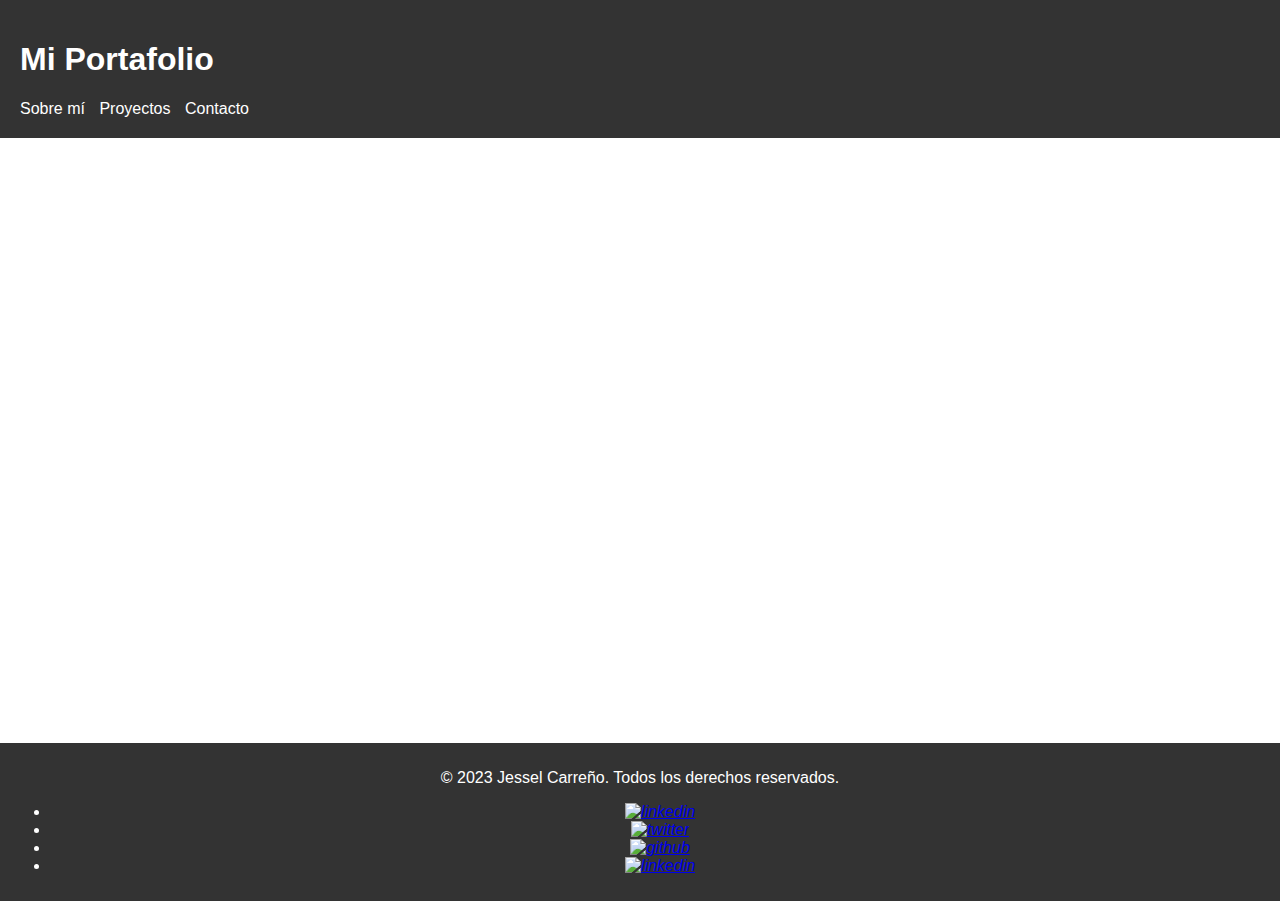
==== index.html @ d1355471 "Update index.html" ====
<!DOCTYPE html>
<html>
  <head>
    <meta charset="UTF-8" />
    <title>Portafolio - Jessel Carreño</title>
    <link rel="stylesheet" type="text/css" href="styles.css" />
  </head>
  <body>
    <header>
      <h1>Mi Portafolio</h1>
      <nav>
        <ul>
          <li><a href="#about">Sobre mí</a></li>
          <li><a href="#projects">Proyectos</a></li>
          <li><a href="#contact">Contacto</a></li>
        </ul>
      </nav>
    </header>

    <section id="about" class="animated-section.scale-in-section">
      <h2>Sobre mí</h2>
      <p>
        Hola, soy Jessel, un ingeniero de sistemas apasionado por la tecnología
        y el desarrollo de software. Me especializo en consultoria SOA y OSB.
      </p>
    </section>

    <section id="projects" class="animated-section.fade-in">
      <h2>Proyectos</h2>
      <p>
        Aquí puedes encontrar algunos de mis proyectos destacados y logros en el
        campo de la ingeniería de sistemas.
      </p>
    </section>

    <section id="contact" class="animated-section.slide-in-left">
      <h2>Contacto</h2>
      <p>
        No dudes en contactarme para cualquier consulta o colaboración. Estoy
        disponible a través de correo electrónico y redes sociales.
      </p>
    </section>

    <footer>
      <p>&copy; 2023 Jessel Carreño. Todos los derechos reservados.</p>
      <ul class="social-media">
                <li><a href="https://www.youtube.com/channel/UC9EaJQuc5OWLFoKhhSHfzMQ"><i class="fab fa-youtube"><img src="img/youtube.png" alt="linkedin" width="17px"></i></a></li>
                <li><a href="https://twitter.com/marcgreen90"><i class="fab fa-twitter"><img src="img/twitter.webp" alt="twitter" width="15px"></i></a></li>
                <li><a href="https://github.com/jesselca96"><i class="fab fa-github"><img src="img/github.png" alt="github" width="15px"></i></a></li>
                <li><a href="https://www.linkedin.com/in/jesselca96/"><i class="fab fa-linkedin"><img src="img/linkedin.png" alt="linkedin" width="15px"></i></a></li>
            </ul>
    </footer>
  </body>
</html>
---- styles.css ----
/* Estilos generales */
body {
    font-family: Arial, sans-serif;
    margin: 0;
    padding: 0;
}

header {
    background-color: #333;
    color: #fff;
    padding: 20px;
}

nav ul {
    list-style-type: none;
    margin: 0;
    padding: 0;
}

nav ul li {
    display: inline;
    margin-right: 10px;
}

nav ul li a {
    color: #fff;
    text-decoration: none;
}

section {
    padding: 50px;
    opacity: 0; /* Inicialmente ocultar las secciones */
}

footer {
    background-color: #333;
    color: #fff;
    padding: 10px;
    text-align: center;
}

/* Estilos de animación */
@keyframes slideInLeft {
    from {
        opacity: 0;
        transform: translateX(-50px);
    }
    to {
        opacity: 1;
        transform: translateX(0);
    }
}

@keyframes fadeOut {
    from {
        opacity: 1;
    }
    to {
        opacity: 0;
    }
}

@keyframes scaleIn {
    from {
        opacity: 0;
        transform: scale(0.8);
    }
    to {
        opacity: 1;
        transform: scale(1);
    }
}

.animated-section.slide-in-left {
    animation: slideInLeft 1s ease;
}

.animated-section.fade-in {
    animation: fadeOut 1s ease;
}

.animated-section.scale-in {
    animation: scaleIn 1s ease;
}
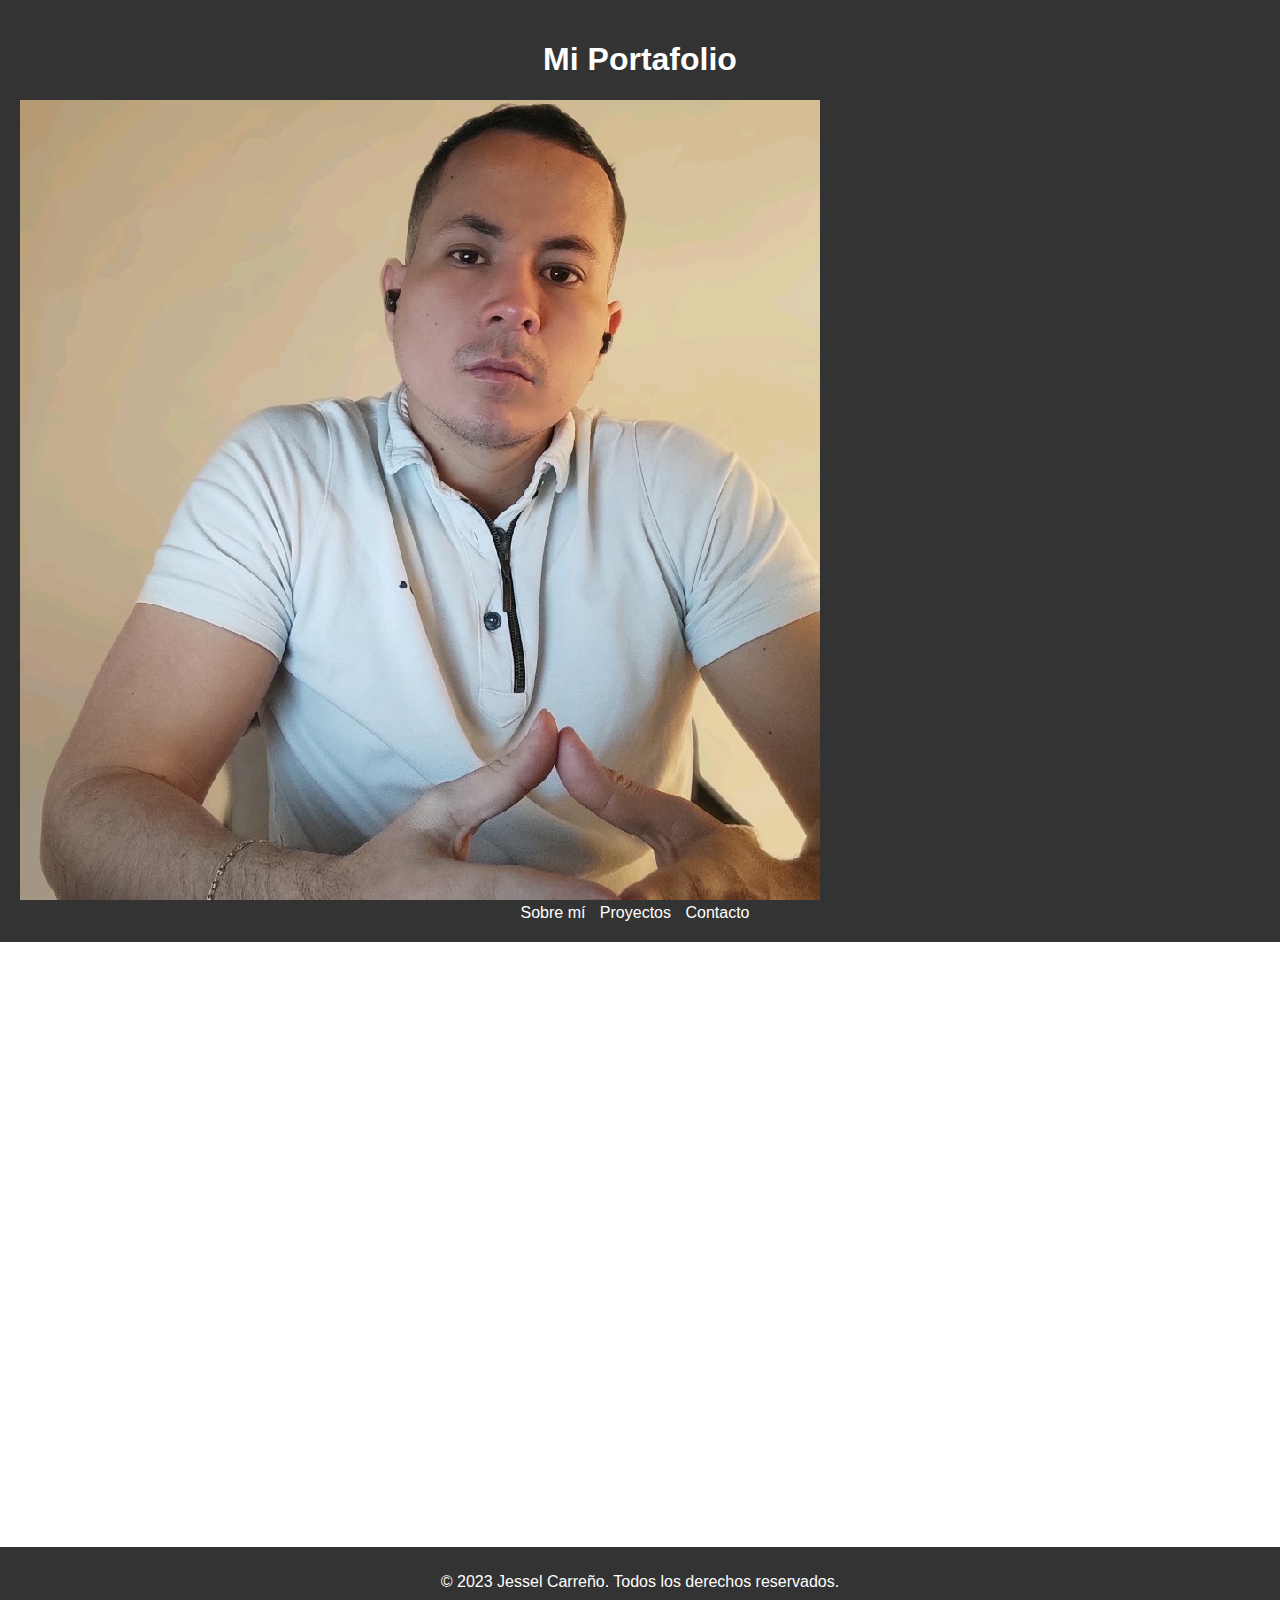
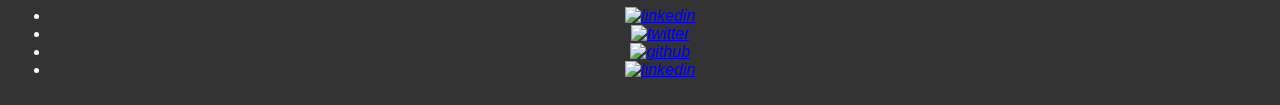
==== commit 9bed77fd: "Update index.html" ====
--- a/index.html
+++ b/index.html
@@ -7,9 +7,12 @@
   </head>
   <body>
     <header>
-      <h1>Mi Portafolio</h1>
+      <h1 align="center">Mi Portafolio</h1>
+      <div class="center-image">
+      <img src="mi_photo.jpeg" alt="Mi imagen">
+      </div> 
       <nav>
-        <ul>
+        <ul align="center">
           <li><a href="#about">Sobre mí</a></li>
           <li><a href="#projects">Proyectos</a></li>
           <li><a href="#contact">Contacto</a></li>
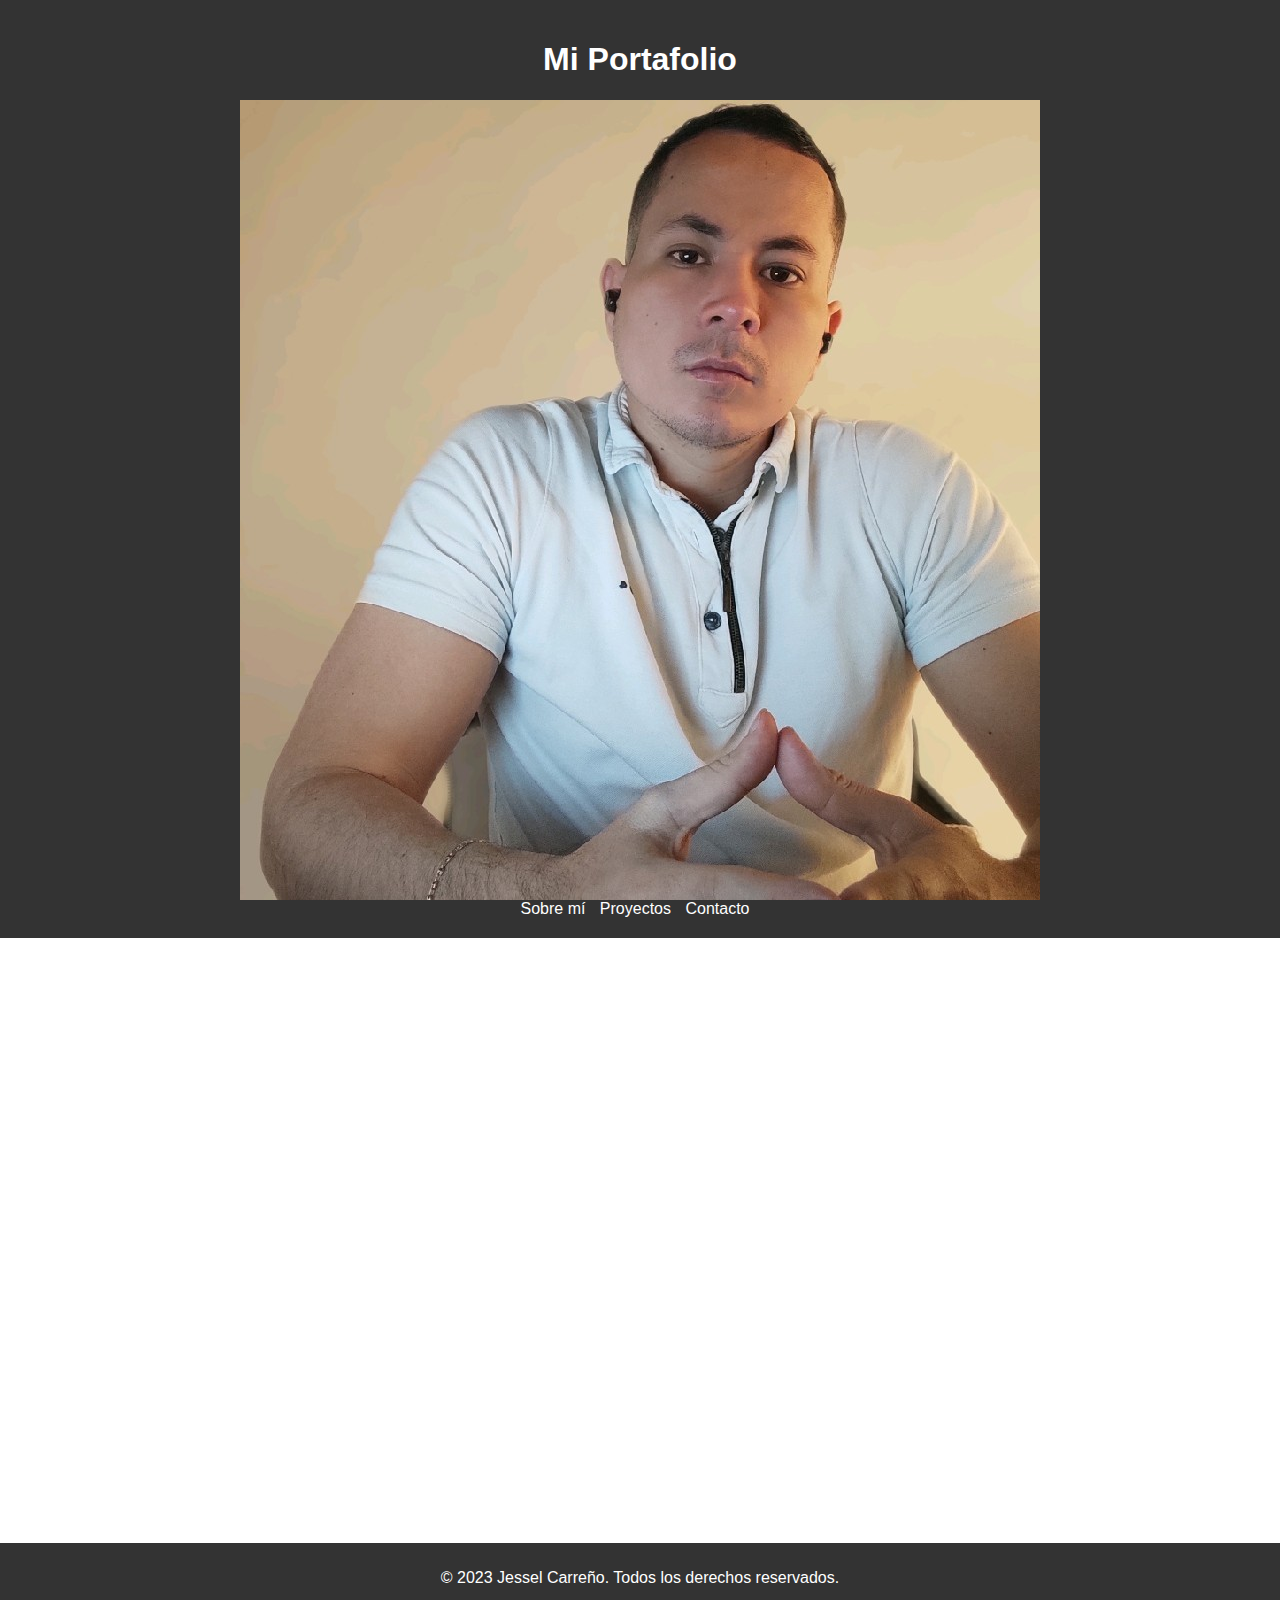
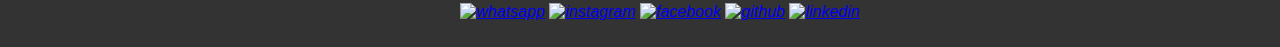
==== commit c0ea245a: "Update index.html" ====
--- a/index.html
+++ b/index.html
@@ -9,8 +9,8 @@
     <header>
       <h1 align="center">Mi Portafolio</h1>
       <div class="center-image">
-      <img src="mi_photo.jpeg" alt="Mi imagen">
-      </div> 
+      <img src="mi_photo.jpeg" alt="Mi imagen" >
+      </div>
       <nav>
         <ul align="center">
           <li><a href="#about">Sobre mí</a></li>
@@ -47,10 +47,11 @@
     <footer>
       <p>&copy; 2023 Jessel Carreño. Todos los derechos reservados.</p>
       <ul class="social-media">
-                <li><a href="https://www.youtube.com/channel/UC9EaJQuc5OWLFoKhhSHfzMQ"><i class="fab fa-youtube"><img src="img/youtube.png" alt="linkedin" width="17px"></i></a></li>
-                <li><a href="https://twitter.com/marcgreen90"><i class="fab fa-twitter"><img src="img/twitter.webp" alt="twitter" width="15px"></i></a></li>
-                <li><a href="https://github.com/jesselca96"><i class="fab fa-github"><img src="img/github.png" alt="github" width="15px"></i></a></li>
-                <li><a href="https://www.linkedin.com/in/jesselca96/"><i class="fab fa-linkedin"><img src="img/linkedin.png" alt="linkedin" width="15px"></i></a></li>
+                <a href="https://wa.link/oxmklt"><i class="fab fa-whatsapp"><img src="WEB/img/whatsapp.png" alt="whatsapp" width="30px"></i></a>
+                <a href="https://www.instagram.com/"><i class="fab fa-instagram"><img src="WEB/img/instagram.png" alt="instagram" width="30px"></i></a>
+                <a href="https://www.facebook.com/"><i class="fab fa-facebook"><img src="WEB/img/facebook.png" alt="facebook" width="30px"></i></a>
+                <a href="https://github.com/jesselca96"><i class="fab fa-github"><img src="WEB/img/github.png" alt="github" width="30px"></i></a>
+                <a href="https://www.linkedin.com/in/jesselca96/"><i class="fab fa-linkedin"><img src="WEB/img/linkedin.png" alt="linkedin" width="30px"></i></a>
             </ul>
     </footer>
   </body>
--- a/styles.css
+++ b/styles.css
@@ -39,6 +39,16 @@
     text-align: center;
 }
 
+/* Estilos para centrar la imagen */
+      .center-image {
+        display: flex;
+        justify-content: center;
+      }
+
+      /* Estilos para la imagen redonda */
+      .round-image img {
+        border-radius: 50%;
+      }
 /* Estilos de animación */
 @keyframes slideInLeft {
     from {
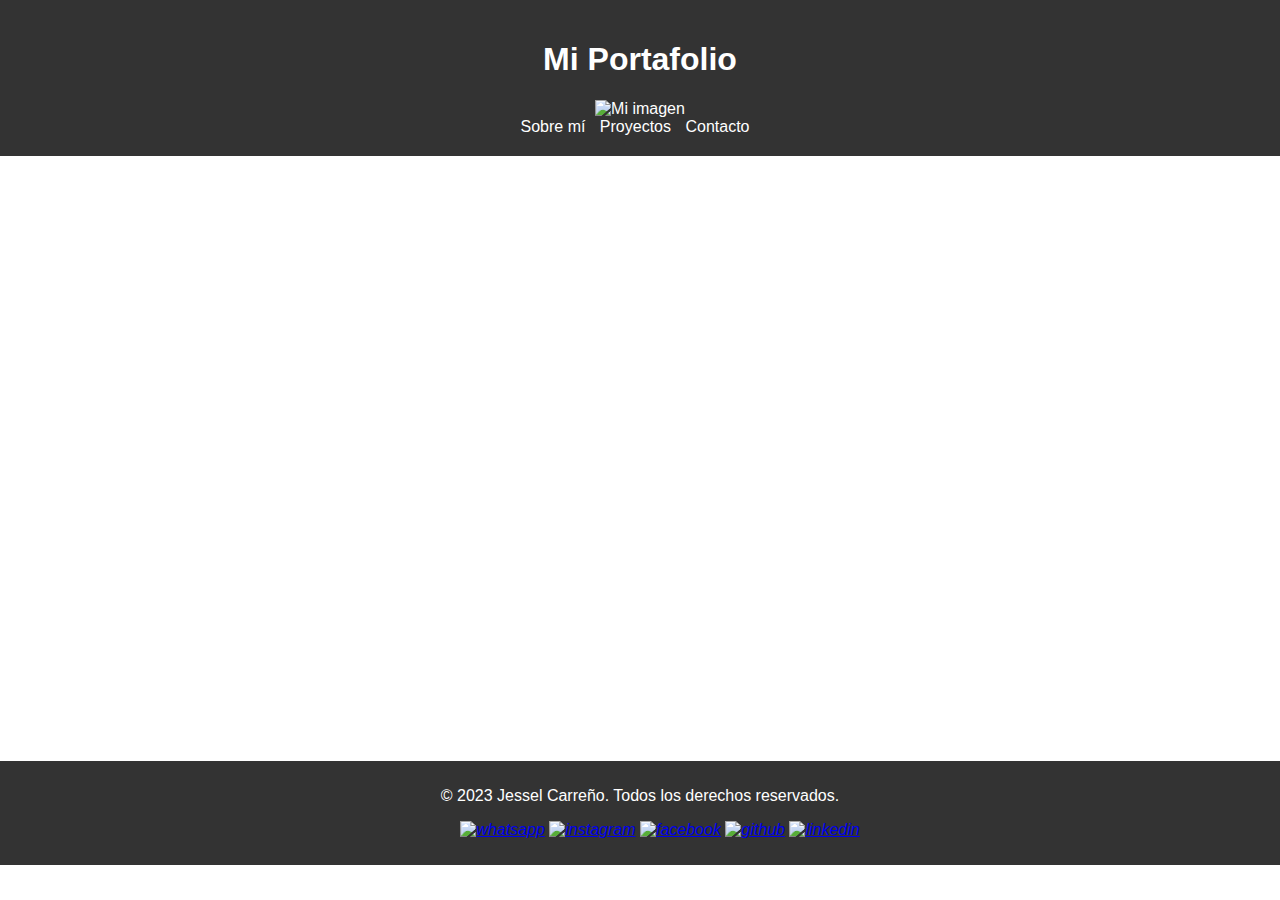
==== commit dd26f626: "Update index.html" ====
--- a/index.html
+++ b/index.html
@@ -9,7 +9,7 @@
     <header>
       <h1 align="center">Mi Portafolio</h1>
       <div class="center-image">
-      <img src="mi_photo.jpeg" alt="Mi imagen" >
+      <img src="WEB/img/mi_photo.jpeg" alt="Mi imagen" >
       </div>
       <nav>
         <ul align="center">
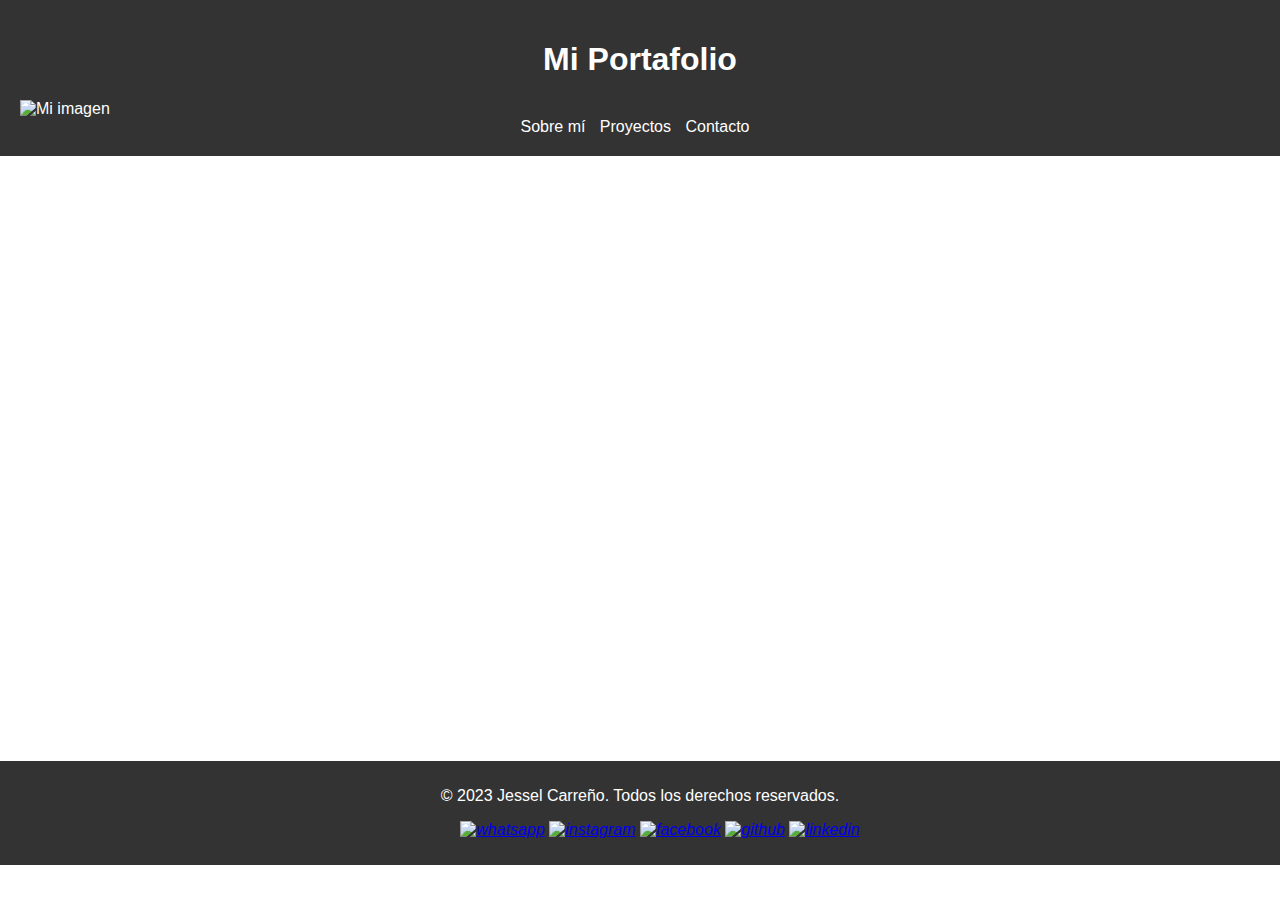
==== commit 135a07c5: "Update index.html" ====
--- a/index.html
+++ b/index.html
@@ -3,7 +3,8 @@
   <head>
     <meta charset="UTF-8" />
     <title>Portafolio - Jessel Carreño</title>
-    <link rel="stylesheet" type="text/css" href="styles.css" />
+    <link rel="stylesheet" type="text/css" href="styles.css"/>
+    <link rel="icon" type="image/png" href="WEB/img/cohete.png"/>
   </head>
   <body>
     <header>
--- a/styles.css
+++ b/styles.css
@@ -40,13 +40,13 @@
 }
 
 /* Estilos para centrar la imagen */
-      .center-image {
+  center-image {
         display: flex;
         justify-content: center;
       }
 
       /* Estilos para la imagen redonda */
-      .round-image img {
+  round-image img {
         border-radius: 50%;
       }
 /* Estilos de animación */
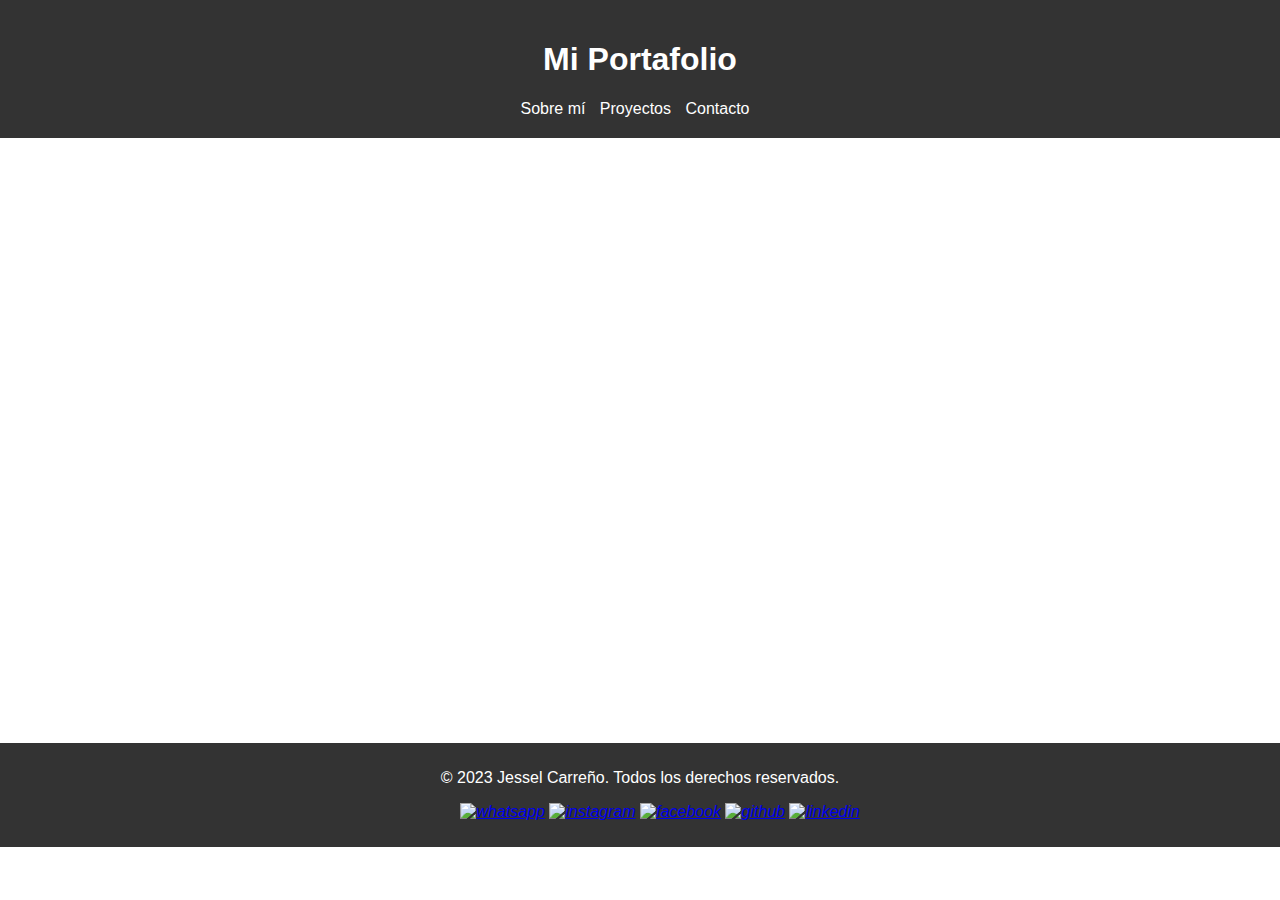
==== commit 155f81d6: "Update index.html" ====
--- a/index.html
+++ b/index.html
@@ -4,14 +4,11 @@
     <meta charset="UTF-8" />
     <title>Portafolio - Jessel Carreño</title>
     <link rel="stylesheet" type="text/css" href="styles.css"/>
-    <link rel="icon" type="image/png" href="WEB/img/cohete.png"/>
+    <link rel="icon" type="image/png" href="WEB/img/twitter.png"/>
   </head>
   <body>
     <header>
       <h1 align="center">Mi Portafolio</h1>
-      <div class="center-image">
-      <img src="WEB/img/mi_photo.jpeg" alt="Mi imagen" >
-      </div>
       <nav>
         <ul align="center">
           <li><a href="#about">Sobre mí</a></li>
